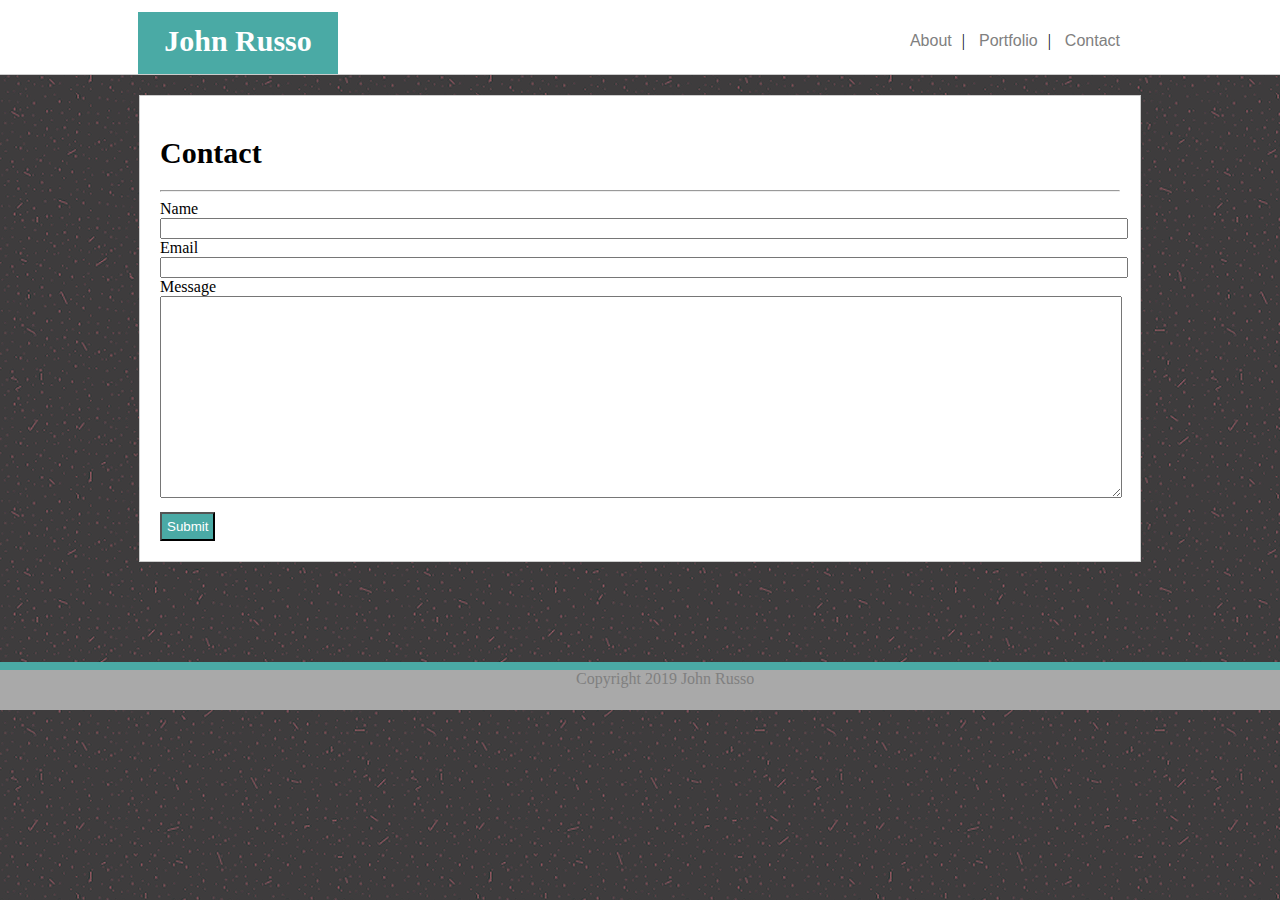
==== contact.html @ b84a0882 "README.md" ====
<!DOCTYPE html>
<html lang="en-us">

<head>
    <meta charset="UTF-8">
    <meta name="viewport" content="width=device-width, initial-scale=1.0">
    <link rel="stylesheet" type="text/css" href="assets/css/style.css">
    <title class="page-tags">John Russo</title>
</head>
<body>
    <div class="pageTop">
        
        <h1 class="myName">John Russo</h1>

        <ul class="tab-links">
            <li><a href="index.html">About</a>|</li>
            <li><a href="portfolio.html">Portfolio</a>|</li>
            <li><a href="contact.html">Contact</a></li>
        </ul>
        
    </div>

    <div class="content">
        <header>
            <h1>Contact</h1>
        </header>

        <hr>

        <form>
            Name<br>
            <input class="name-text" type="text" name="firstName"><br>
            Email<br>
            <input class="name-text" type="text" name="lastName"><br>
            Message<br>
            <textarea class="name-text" type="text" name="message" id="message-box"></textarea><br>
            <input id="submit-button" type="submit" value="Submit">
        </form>
    </div>
    <div class="footer">
        <span>Copyright 2019 John Russo</span>
    </div>
</body>

</html>
---- assets/css/style.css ----
body {
    margin: auto 0;
    height: 100%;
    display: flex;
    flex-direction: column;
}

ul {
    list-style-type: none;
    margin: auto 0;
    padding-top: 20px;
    float: right;
}

li {
    display: inline;
}

html {
    margin: 0;
    padding: 0;
    height: 100%;
    background-image: url("../images/pinkdust.png");
}

a {
    padding-right: 10px;
    padding-left: 10px;
    text-decoration: none;
    color: grey;
}

a, 
p {
    font-family: 'Arial', 'Helvetica Neue', Helvetica, sans-serif;
}

h1 {
    font-family: 'Georgia', Times, 'Times New Roman', serif;
    font-size: 30px;
}

h2 {
    font-family: 'Georgia', Times, 'Times New Roman', serif;
    font-size: 20px;
    color: #ffffff;
    background: #4aaaa5;
    text-align: center;
    position: relative;
    padding-top: 5px;
    width: 240px;
    height: 30px;
    bottom: 65px;
}

span {
    margin-left: 45%;
    color: grey;
}

#bio-image img{
    float: left;
    width: 150px;
    margin: 20px;
}

.section {
    width: 800px;
    height: 80%;
    margin: 0 auto;
}

.portfolio-gallery {
    margin: 30px;
    width: 300px;
    float: left;
}

.portfolio-gallery img {
    width: 80%;
}

.footer {
    border-top: 8px solid #4aaaa5;
    width: 100%;
    height: 40px;
    background: darkgrey;
    flex-shrink: 0;
    margin: 0 auto;
}

.content {
    width: 960px;
    border: 1px solid #cccccc;
    background: #ffffff;
    padding: 20px;
    margin: 20px auto;
    margin-bottom: 100px;
}

ul.tab-links {
    float: right;
    position: absolute;
    right: 150px;
}

h1.myName {
    color: #ffffff;
    background: #4aaaa5;
    margin: auto;
    width: 200px;
    height: 50px;
    text-align: center;
    padding-top: 12px;
    float: left;
}

.pageTop {
    width: 100%;
    height: 50px;
    margin: 0 auto;
    padding: 12px;
    padding-left: 138px;
    background: #ffffff;
    border-bottom: 1px solid #cccccc;
}

.name-text {
    width: 100%;
}

#submit-button {
    background: #4aaaa5;
    color: #ffffff;
    padding: 5px;
    margin-top: 10px;
}

#message-box {
    padding: 0;
    height: 200px;
}

@media screen and (max-width: 980px) {
    .content {
        width: 75%;
        float: left;
        margin: 10px;
    }

    .pageTop {
        padding: 0px;
    }

    h1.myName {
        width: 150px;
        height: 75%;
        margin-left: 10px;
        font-size: 20px;
    }

    ul {
        padding: 0px;
        margin-top: 15px;
    }

    ul.tab-links {
        right: 75px;
    }

    .portfolio-gallery {
        width: 220px;
    }

    img.portfolio-gallery {
        width: 100%;
    }

    h2 {
        width: 176px;
    }
    span {
        margin-left: 40%;
    }

    .footer {
        margin-top: 50%;
    }

}

@media screen and (max-width: 768px) {
    
    .content {
        width: 89%;
        float: none;
        margin: 15px;
    }

    .pageTop {
        height: 8%;
        width: 100%;
    }

    ul {
        padding: 0px;
        margin-top: 15px;
    }

    ul.tab-links {
        right: 25px;
    }

    span {
        margin-left: 35%;
    }
    
    .footer {
        margin-top: 50%;
    }
    
}

@media screen and (max-width: 640px) {

    #bio-image img{
        float: none;
        margin: 0 auto;
        margin-left: 150px;
    }

    .pageTop {
        height: 75%;
        width: 100%;
    }

    h1.myName {
        float: none;
        position: static;
        height: 25%;
        width: 100%;
        padding: 15px;
        margin: 0;
    }

    ul {
        float: none;
        margin: 10px;
        padding: 0px;
        left: 150px;
    }

    .content {
        width: 88%;
        float: none;
        margin: 10px;
        margin-bottom: 200px;
    }

    .section {
        width: 100%;
        height: 80%;
        margin: 0 auto;
    }

    .portfolio-gallery {
        width: 400px;
        float: none;
        margin: 0 auto;
        margin-left: 50px;
    }

    img.portfolio-gallery {
        width: 100%;
    }

    h2 {
        width: 176px;
    }

    .footer {
        height: 80px;
    }
    
}
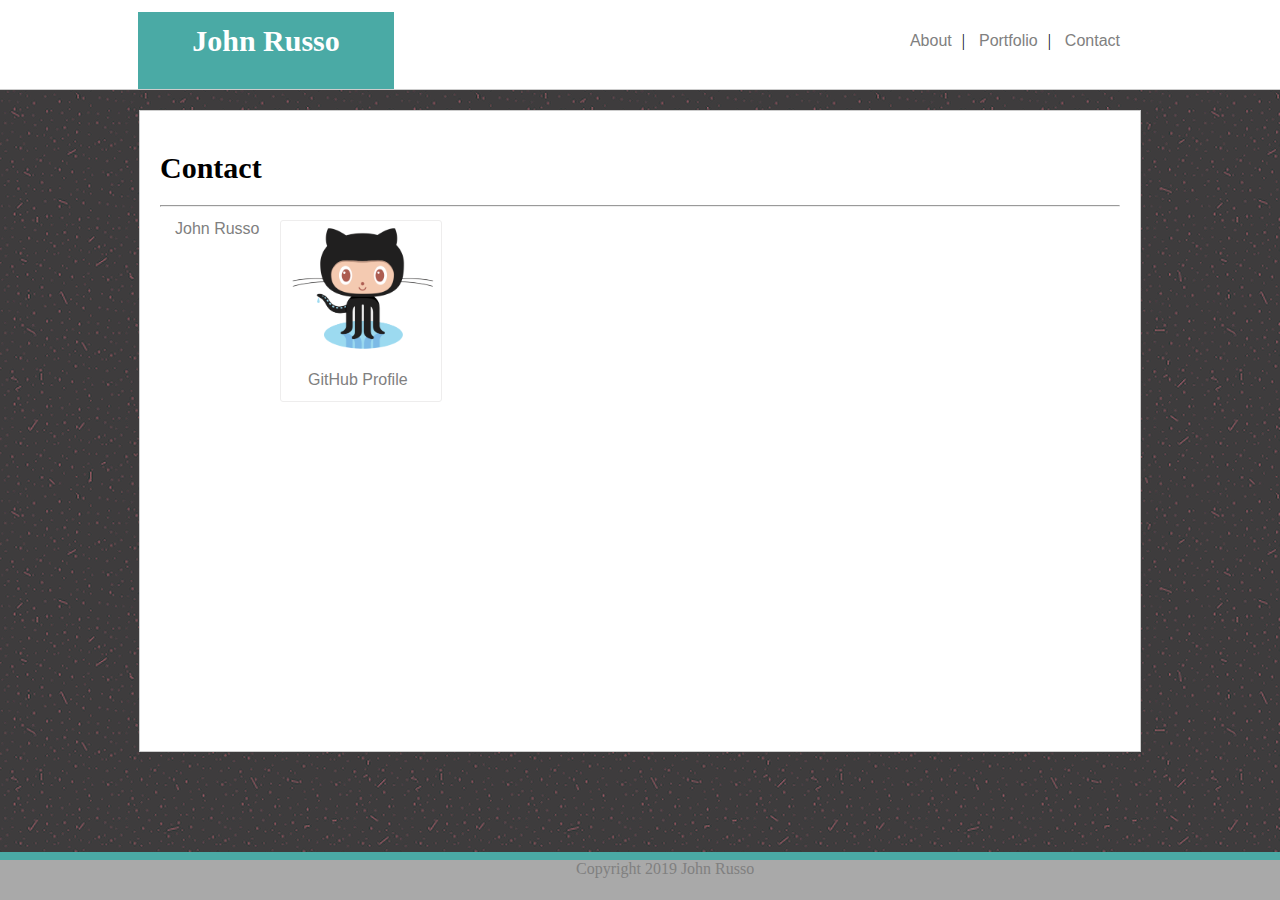
==== commit 55cd5dd5: "contact page changes" ====
--- a/contact.html
+++ b/contact.html
@@ -27,19 +27,22 @@
 
         <hr>
 
-        <form>
-            Name<br>
-            <input class="name-text" type="text" name="firstName"><br>
-            Email<br>
-            <input class="name-text" type="text" name="lastName"><br>
-            Message<br>
-            <textarea class="name-text" type="text" name="message" id="message-box"></textarea><br>
-            <input id="submit-button" type="submit" value="Submit">
-        </form>
+        <div class="LI-profile-badge"  
+            data-version="v1" data-size="medium" data-locale="en_US" 
+            data-type="horizontal" data-theme="light" data-vanity="john-russo-700a5217b">
+            <a class="LI-simple-link" href='https://www.linkedin.com/in/john-russo-700a5217b?trk=profile-badge'>John Russo</a>
+        </div>
+        <div id="github-badge">
+            <a class="github-link" href="https://github.com/j0hnruss0" target="_blank">
+                <img id="github-logo" src="assets/images/Octocat/Octocat.png" alt="To GitHub" />
+                <p style="padding-left: 15%;">GitHub Profile</p>
+            </a>
+        </div>
     </div>
     <div class="footer">
         <span>Copyright 2019 John Russo</span>
     </div>
+    <script type="text/javascript" src="https://platform.linkedin.com/badges/js/profile.js" async defer></script>
 </body>
 
 </html>--- a/assets/css/style.css
+++ b/assets/css/style.css
@@ -48,6 +48,7 @@
     text-align: center;
     position: relative;
     padding-top: 5px;
+    margin-left: 10px;
     width: 240px;
     height: 30px;
     bottom: 65px;
@@ -74,6 +75,10 @@
     margin: 30px;
     width: 300px;
     float: left;
+}
+
+.portfolio-gallery:hover {
+    opacity: 0.5;
 }
 
 .portfolio-gallery img {
@@ -91,6 +96,7 @@
 
 .content {
     width: 960px;
+    min-height: 600px;
     border: 1px solid #cccccc;
     background: #ffffff;
     padding: 20px;
@@ -98,6 +104,10 @@
     margin-bottom: 100px;
 }
 
+.port-content {
+    min-height: 1200px;
+}
+
 ul.tab-links {
     float: right;
     position: absolute;
@@ -108,8 +118,8 @@
     color: #ffffff;
     background: #4aaaa5;
     margin: auto;
-    width: 200px;
-    height: 50px;
+    width: 20%;
+    height: 100%;
     text-align: center;
     padding-top: 12px;
     float: left;
@@ -117,7 +127,7 @@
 
 .pageTop {
     width: 100%;
-    height: 50px;
+    height: 10%;
     margin: 0 auto;
     padding: 12px;
     padding-left: 138px;
@@ -141,6 +151,26 @@
     height: 200px;
 }
 
+#github-badge,
+.LI-profile-badge {
+    float: left;
+    margin: 5px;
+}
+
+#github-badge {
+    max-width: 150px;
+    max-height: 170px;
+    border: 1px solid rgb(238, 237, 237);
+    border-radius: 3px;
+    padding: 5px;
+}
+
+#github-logo {
+    width: 100%;
+    position: relative;
+    right: 5%;
+}
+
 @media screen and (max-width: 980px) {
     .content {
         width: 75%;
@@ -150,11 +180,12 @@
 
     .pageTop {
         padding: 0px;
+        height: 10%;
+        width: 100%;
     }
 
     h1.myName {
-        width: 150px;
-        height: 75%;
+        height: 78%;
         margin-left: 10px;
         font-size: 20px;
     }
@@ -179,6 +210,11 @@
     h2 {
         width: 176px;
     }
+
+    .r-p-s {
+        font-size: 15px;
+    } 
+
     span {
         margin-left: 40%;
     }
@@ -197,11 +233,6 @@
         margin: 15px;
     }
 
-    .pageTop {
-        height: 8%;
-        width: 100%;
-    }
-
     ul {
         padding: 0px;
         margin-top: 15px;
@@ -226,7 +257,7 @@
     #bio-image img{
         float: none;
         margin: 0 auto;
-        margin-left: 150px;
+        margin-left: 30%;
     }
 
     .pageTop {
@@ -247,14 +278,17 @@
         float: none;
         margin: 10px;
         padding: 0px;
-        left: 150px;
+        left: 15%;
     }
 
     .content {
         width: 88%;
         float: none;
         margin: 10px;
-        margin-bottom: 200px;
+    }
+
+    .port-content {
+        min-height: 1600px;
     }
 
     .section {
@@ -264,7 +298,7 @@
     }
 
     .portfolio-gallery {
-        width: 400px;
+        width: 90%;
         float: none;
         margin: 0 auto;
         margin-left: 50px;
@@ -275,7 +309,7 @@
     }
 
     h2 {
-        width: 176px;
+        width: 80%;
     }
 
     .footer {
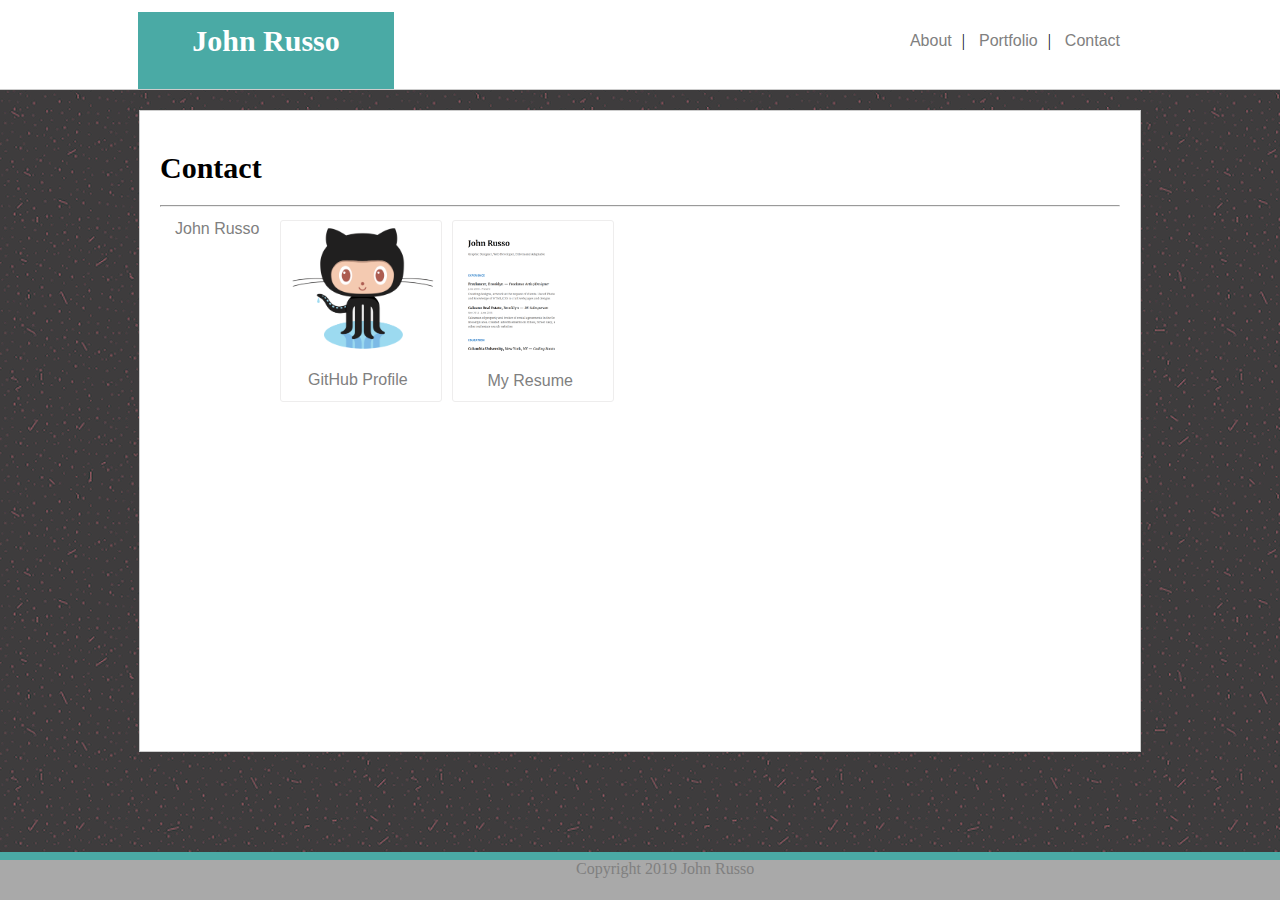
==== commit 82bc1994: "Resume links added" ====
--- a/contact.html
+++ b/contact.html
@@ -38,6 +38,12 @@
                 <p style="padding-left: 15%;">GitHub Profile</p>
             </a>
         </div>
+        <div id="portfolio-badge">
+            <a class="github-link" href="assets/Resume.pdf" target="_blank">
+                <img id="portfolio-logo" src="assets/images/Resume-pic.png" alt="To GitHub" />
+                <p style="padding-left: 20%;">My Resume</p>
+            </a>
+        </div>
     </div>
     <div class="footer">
         <span>Copyright 2019 John Russo</span>
--- a/assets/css/style.css
+++ b/assets/css/style.css
@@ -152,12 +152,14 @@
 }
 
 #github-badge,
+#portfolio-badge,
 .LI-profile-badge {
     float: left;
     margin: 5px;
 }
 
-#github-badge {
+#github-badge,
+#portfolio-badge {
     max-width: 150px;
     max-height: 170px;
     border: 1px solid rgb(238, 237, 237);
@@ -171,6 +173,12 @@
     right: 5%;
 }
 
+#portfolio-logo {
+    width: 63%;
+    position: relative;
+    right: 5%;
+}
+
 @media screen and (max-width: 980px) {
     .content {
         width: 75%;
